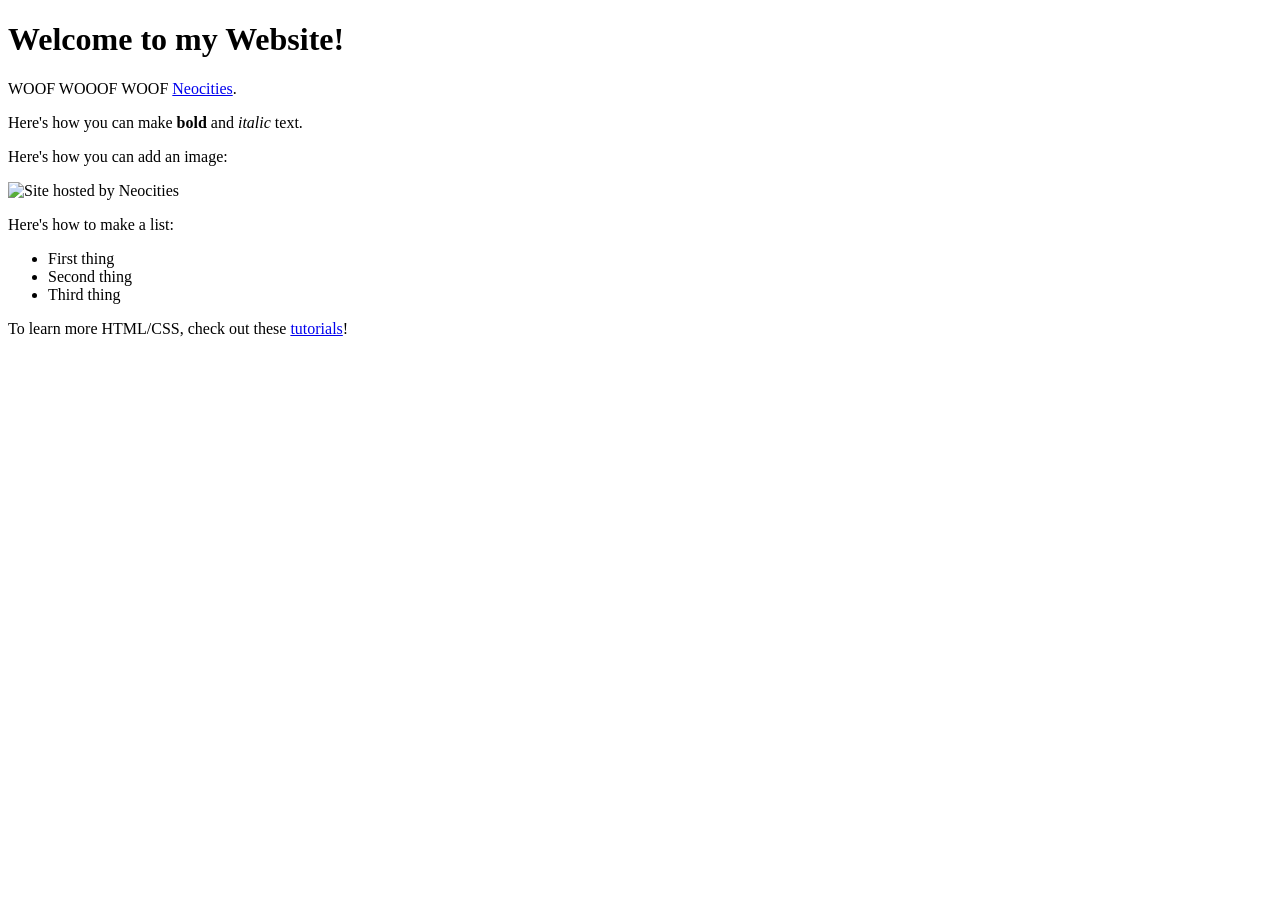
==== pogauo-hub/index.html @ de31f994 "First Commit" ====
<!DOCTYPE html>
<html>
  <head>
    <meta charset="UTF-8">
    <meta name="viewport" content="width=device-width, initial-scale=1.0">
    <title>The web site of pogauo</title>
    <!-- The style.css file allows you to change the look of your web pages.
         If you include the next line in all your web pages, they will all share the same look.
         This makes it easier to make new pages for your site. -->
    <link href="/style.css" rel="stylesheet" type="text/css" media="all">
  </head>
  <body>
    <h1>Welcome to my Website!</h1>

    <p>WOOF WOOOF WOOF <a href="https://neocities.org">Neocities</a>.</p>

    <p>Here's how you can make <strong>bold</strong> and <em>italic</em> text.</p>

    <p>Here's how you can add an image:</p>
    <img src="neocities.png" alt="Site hosted by Neocities">

    <p>Here's how to make a list:</p>

    <ul>
      <li>First thing</li>
      <li>Second thing</li>
      <li>Third thing</li>
    </ul>

    <p>To learn more HTML/CSS, check out these <a href="https://neocities.org/tutorials">tutorials</a>!</p>
  </body>
</html>
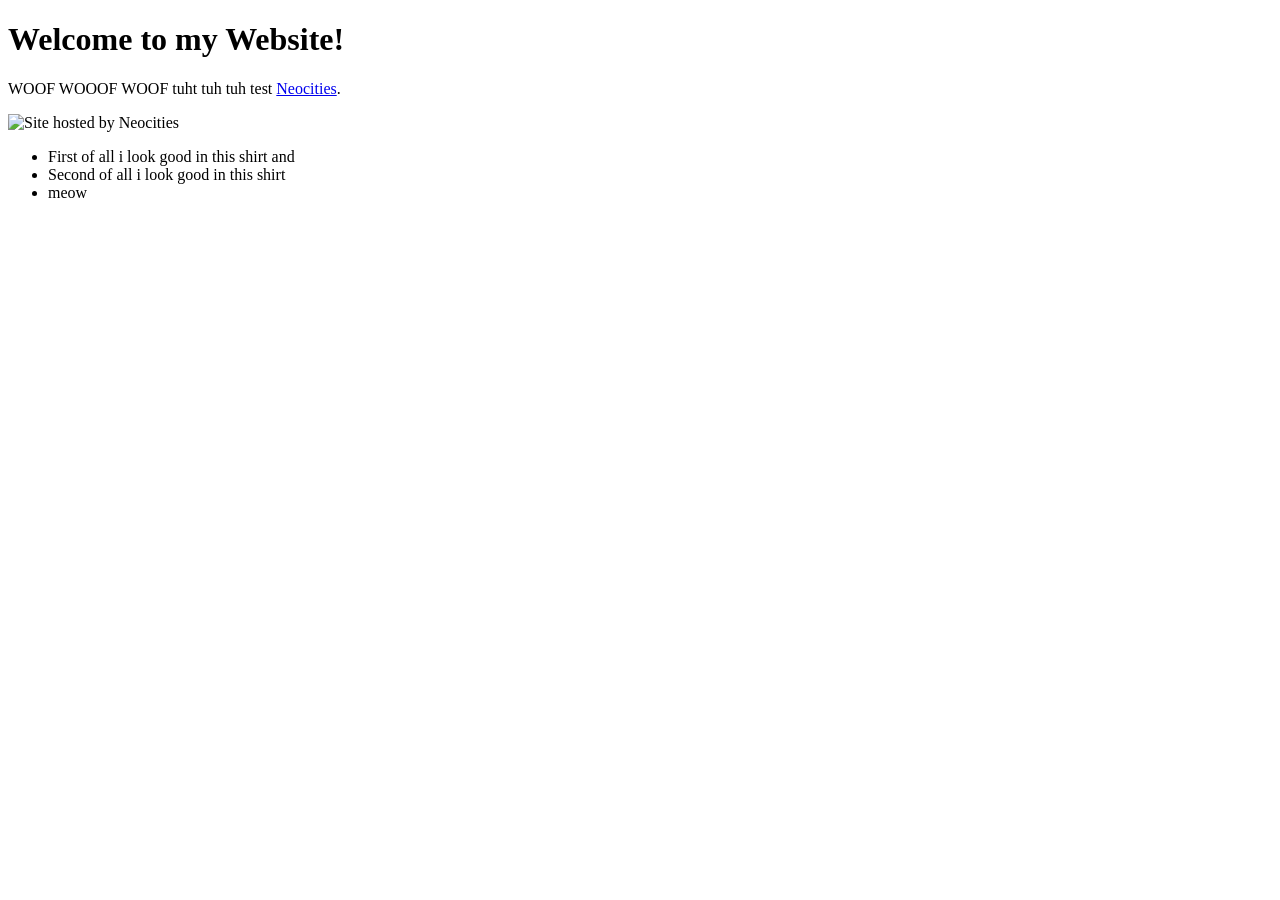
==== commit 3862f8aa: "trying" ====
--- a/pogauo-hub/index.html
+++ b/pogauo-hub/index.html
@@ -12,21 +12,19 @@
   <body>
     <h1>Welcome to my Website!</h1>
 
-    <p>WOOF WOOOF WOOF <a href="https://neocities.org">Neocities</a>.</p>
+    <p>WOOF WOOOF WOOF tuht tuh tuh test <a href="https://neocities.org">Neocities</a>.</p>
 
-    <p>Here's how you can make <strong>bold</strong> and <em>italic</em> text.</p>
-
-    <p>Here's how you can add an image:</p>
+   
     <img src="neocities.png" alt="Site hosted by Neocities">
 
-    <p>Here's how to make a list:</p>
+   
 
     <ul>
-      <li>First thing</li>
-      <li>Second thing</li>
-      <li>Third thing</li>
+      <li>First of all i look good in this shirt and</li>
+      <li>Second of all  i look good in this shirt</li>
+      <li>meow</li>
     </ul>
 
-    <p>To learn more HTML/CSS, check out these <a href="https://neocities.org/tutorials">tutorials</a>!</p>
+    
   </body>
 </html>
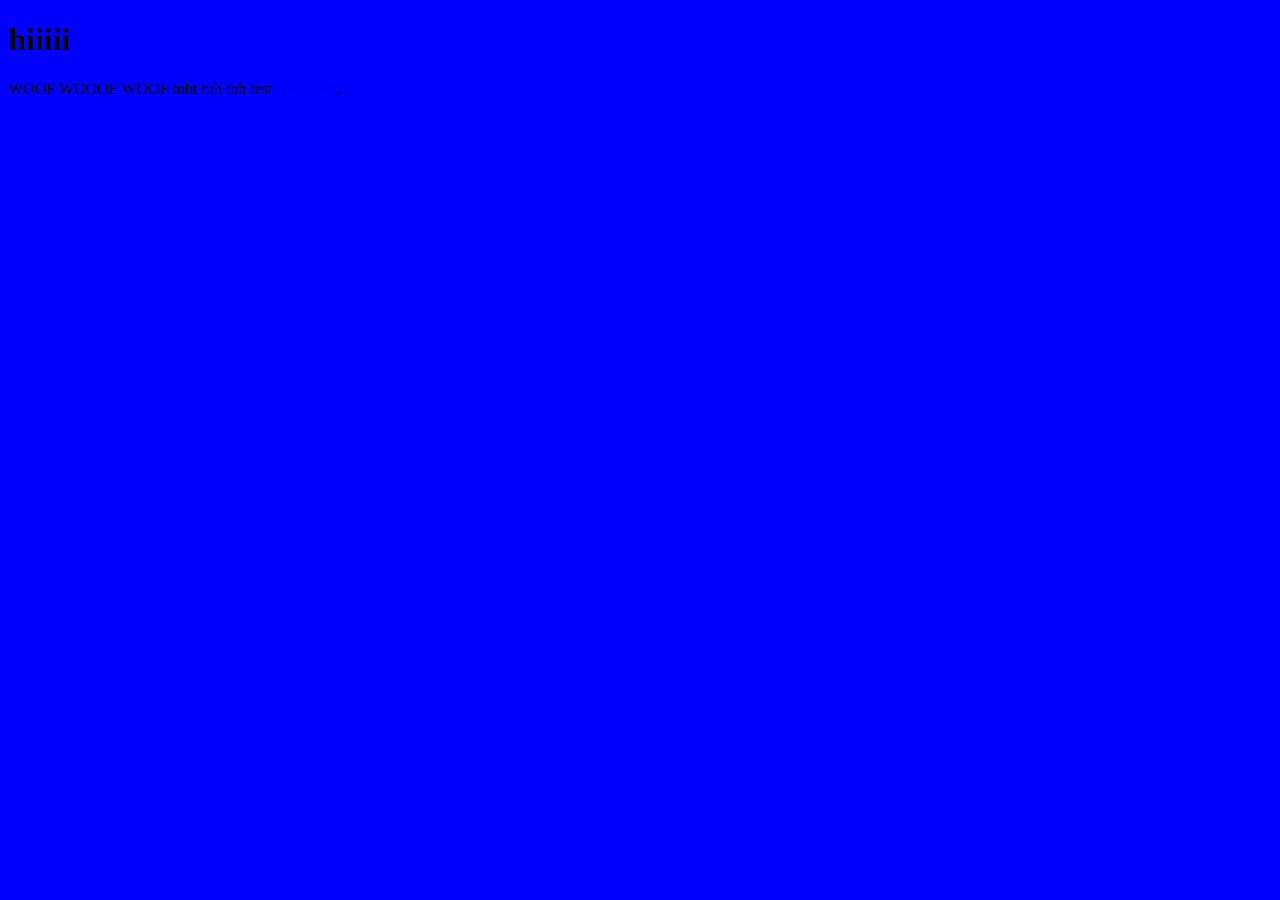
==== commit 376783f4: "express urself dont repress urself" ====
--- a/pogauo-hub/index.html
+++ b/pogauo-hub/index.html
@@ -3,27 +3,19 @@
   <head>
     <meta charset="UTF-8">
     <meta name="viewport" content="width=device-width, initial-scale=1.0">
-    <title>The web site of pogauo</title>
+    <title>pogauo!</title>
     <!-- The style.css file allows you to change the look of your web pages.
          If you include the next line in all your web pages, they will all share the same look.
          This makes it easier to make new pages for your site. -->
-    <link href="/style.css" rel="stylesheet" type="text/css" media="all">
+    <link href="style.css" rel="stylesheet" type="text/css" media="all">
   </head>
   <body>
-    <h1>Welcome to my Website!</h1>
+    <h1>hiiiii</h1>
 
     <p>WOOF WOOOF WOOF tuht tuh tuh test <a href="https://neocities.org">Neocities</a>.</p>
+    
 
-   
-    <img src="neocities.png" alt="Site hosted by Neocities">
-
-   
-
-    <ul>
-      <li>First of all i look good in this shirt and</li>
-      <li>Second of all  i look good in this shirt</li>
-      <li>meow</li>
-    </ul>
+  
 
     
   </body>
--- a/pogauo-hub/style.css
+++ b/pogauo-hub/style.css
@@ -0,0 +1,8 @@
+/* CSS is how you can add style to your website, such as colors, fonts, and positioning of your
+   HTML content. To learn how to do something, just try searching Google for questions like
+   "how to change link color." */
+
+body {
+  background-color: blue;
+  font-family: Verdana;
+}
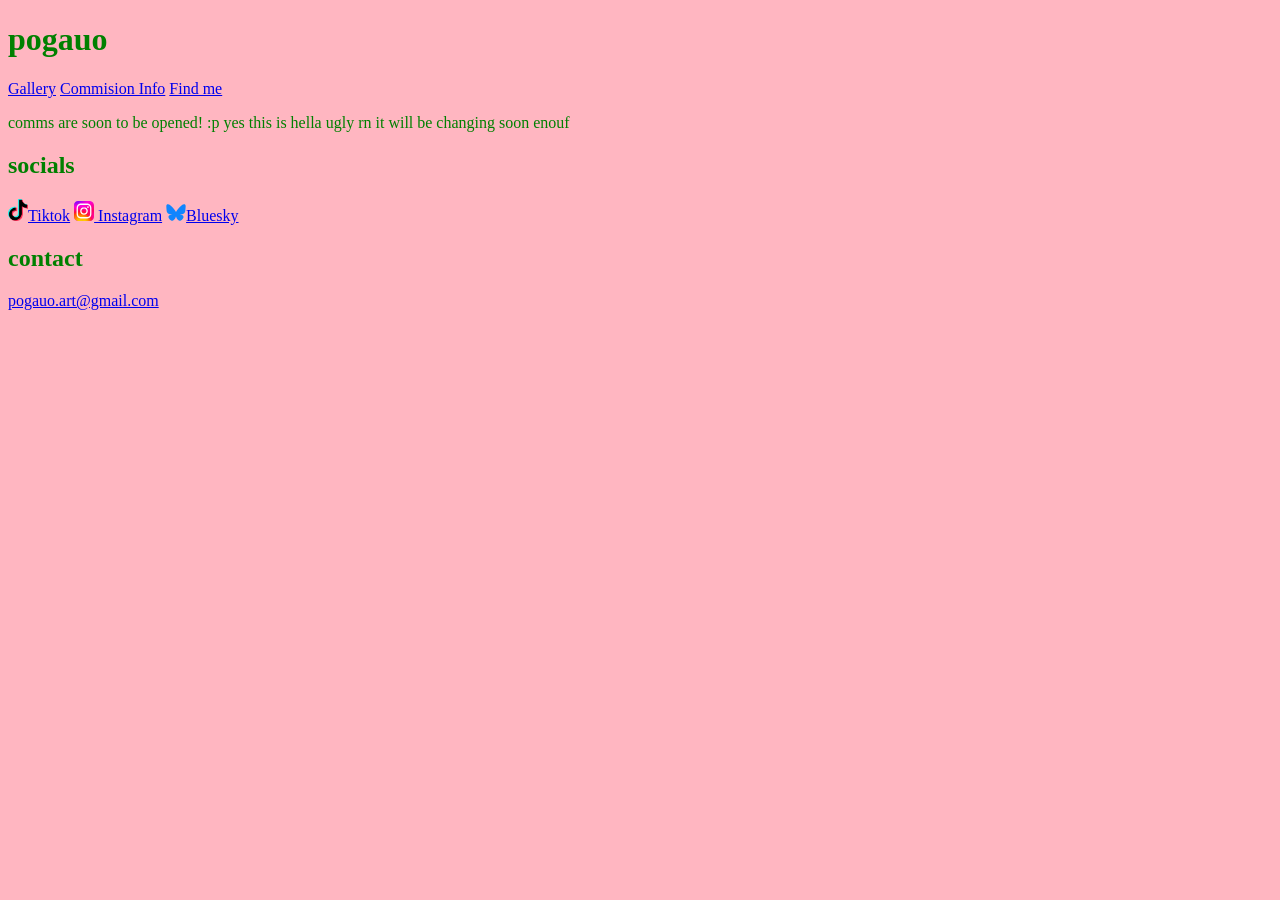
==== commit d482f52a: "meow test" ====
--- a/pogauo-hub/index.html
+++ b/pogauo-hub/index.html
@@ -1,5 +1,5 @@
 <!DOCTYPE html>
-<html>
+<html  lang="en">
   <head>
     <meta charset="UTF-8">
     <meta name="viewport" content="width=device-width, initial-scale=1.0">
@@ -10,9 +10,28 @@
     <link href="style.css" rel="stylesheet" type="text/css" media="all">
   </head>
   <body>
-    <h1>hiiiii</h1>
-
-    <p>WOOF WOOOF WOOF tuht tuh tuh test <a href="https://neocities.org">Neocities</a>.</p>
+    
+    <main class="site-wrapper">
+      
+      <header class="logo"><h1>pogauo</h1></header>
+   
+      
+      <nav>
+        <a href="gallery.html">Gallery</a>
+        <a href ="commisions.html">Commision Info</a> 
+        <a href="socials.html">Find me</a>
+      </nav>
+    <p>comms are soon to be opened! :p yes this is hella ugly rn it will be changing soon enouf</p>
+    <section class="socials">
+    <h2>socials</h2>
+    <a href="https://www.tiktok.com/@pogauo"><img src="images/tiktok-logo.png" style="width: 20px"><span>Tiktok</span></a>
+    <a href="https://www.instagram.com/pogauo/"><img src="images/Instagram_logo_2022.svg" style="width: 20px"><span> Instagram</span></a>
+      <a href="https://bsky.app/profile/pogauo.bsky.social"><img src="images/Bluesky_Logo.svg" style="width: 20px"><span>Bluesky</span></a>
+    </section>
+      
+      <h2>contact</h2>
+      <a href="malito: pogauo.art@gmail.com"><span>pogauo.art@gmail.com</span></a>
+    </main>
     
 
   
--- a/pogauo-hub/style.css
+++ b/pogauo-hub/style.css
@@ -3,6 +3,7 @@
    "how to change link color." */
 
 body {
-  background-color: blue;
+  background-color: lightpink;
   font-family: Verdana;
+   color: green;
 }
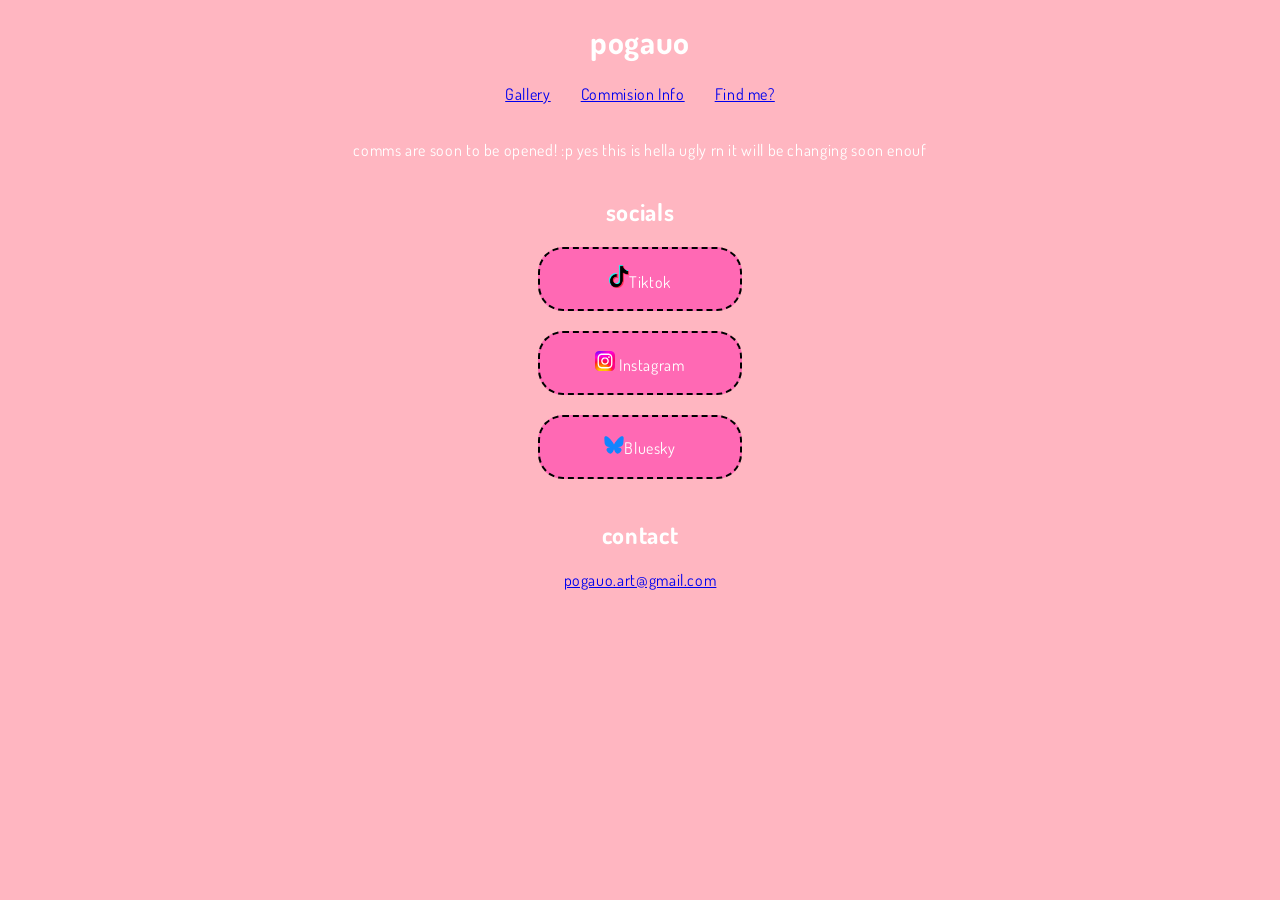
==== commit 46b8abfd: "pogauo bleh" ====
--- a/pogauo-hub/index.html
+++ b/pogauo-hub/index.html
@@ -8,6 +8,9 @@
          If you include the next line in all your web pages, they will all share the same look.
          This makes it easier to make new pages for your site. -->
     <link href="style.css" rel="stylesheet" type="text/css" media="all">
+    <link rel="preconnect" href="https://fonts.googleapis.com">
+<link rel="preconnect" href="https://fonts.gstatic.com" crossorigin>
+<link href="https://fonts.googleapis.com/css2?family=Dosis:wght@200..800&display=swap" rel="stylesheet">
   </head>
   <body>
     
@@ -19,18 +22,23 @@
       <nav>
         <a href="gallery.html">Gallery</a>
         <a href ="commisions.html">Commision Info</a> 
-        <a href="socials.html">Find me</a>
+        <a href="socials.html">Find me?</a>
       </nav>
+      <section class="content-wrapper">
     <p>comms are soon to be opened! :p yes this is hella ugly rn it will be changing soon enouf</p>
-    <section class="socials">
+   
+      <section class="socials">
     <h2>socials</h2>
-    <a href="https://www.tiktok.com/@pogauo"><img src="images/tiktok-logo.png" style="width: 20px"><span>Tiktok</span></a>
-    <a href="https://www.instagram.com/pogauo/"><img src="images/Instagram_logo_2022.svg" style="width: 20px"><span> Instagram</span></a>
-      <a href="https://bsky.app/profile/pogauo.bsky.social"><img src="images/Bluesky_Logo.svg" style="width: 20px"><span>Bluesky</span></a>
+    <div class="button"><a href="https://www.tiktok.com/@pogauo"><img src="images/tiktok-logo.png" style="width: 20px"><span>Tiktok</span></a></div>
+    <div class="button"><a href="https://www.instagram.com/pogauo/"><img src="images/Instagram_logo_2022.svg" style="width: 20px"><span> Instagram</span></a></div>
+    <div class="button"><a href="https://bsky.app/profile/pogauo.bsky.social"><img src="images/Bluesky_Logo.svg" style="width: 20px"><span>Bluesky</span></a></div>
     </section>
-      
+      <section class="contact">
       <h2>contact</h2>
       <a href="malito: pogauo.art@gmail.com"><span>pogauo.art@gmail.com</span></a>
+        </section>
+    </section>
+    
     </main>
     
 
--- a/pogauo-hub/style.css
+++ b/pogauo-hub/style.css
@@ -4,6 +4,59 @@
 
 body {
   background-color: lightpink;
-  font-family: Verdana;
-   color: green;
+   color: white;
+   height: 100vh;
+   width: 100vw;
+   margin: 0;
+   font-family: "Dosis";
+   letter-spacing: 0.04rem;
+}
+
+
+
+.site-wrapper {
+   display: flex;
+   flex-direction: column;
+   align-items: center;
+   justify-content: center;
+   position: relative;
+}
+
+.content-wrapper {
+   padding: 20px;
+}
+
+nav {
+   display: flex;
+   gap: 30px;
+}
+
+.socials {
+   display: flex;
+   flex-direction: column;
+   align-items: center;
+}
+
+.contact {
+   display: flex;
+   flex-direction: column;
+   align-items: center;
+}
+
+.button {
+   display: flex;
+   align-items: center;
+   justify-content: center;
+   margin-bottom: 20px;
+   padding: 15px;
+   background-color: hotpink;
+   border: black 2px dashed;
+   border-radius: 25px;
+   min-width: 170px;
+   height: 30px;
+}
+
+.button a {
+   text-decoration: none;
+   color: white;
 }
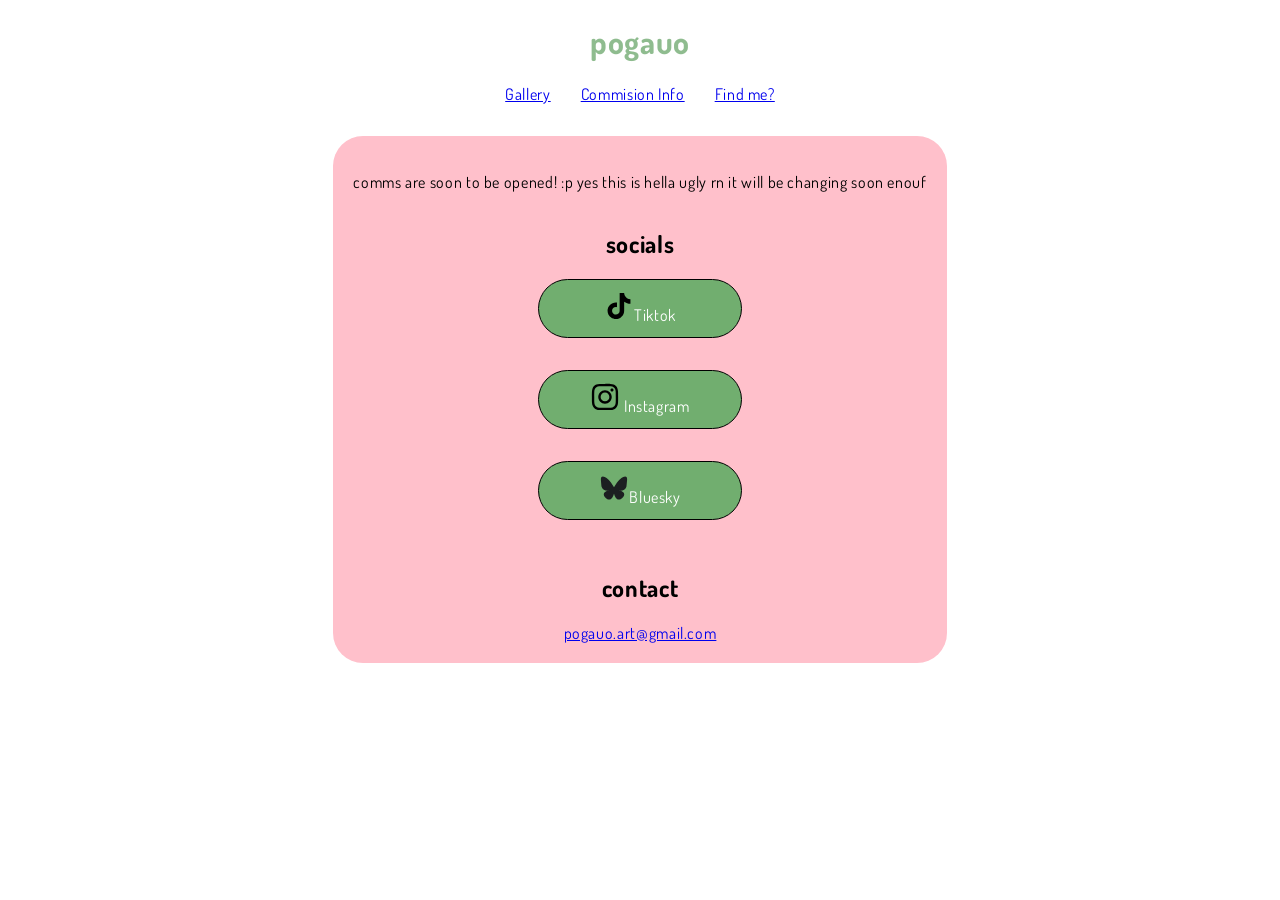
==== commit 52ddc189: "idc idc anymore no care no care in the world" ====
--- a/pogauo-hub/index.html
+++ b/pogauo-hub/index.html
@@ -25,13 +25,15 @@
         <a href="socials.html">Find me?</a>
       </nav>
       <section class="content-wrapper">
+        <div class="top">
     <p>comms are soon to be opened! :p yes this is hella ugly rn it will be changing soon enouf</p>
-   
+   </div>
+        
       <section class="socials">
     <h2>socials</h2>
-    <div class="button"><a href="https://www.tiktok.com/@pogauo"><img src="images/tiktok-logo.png" style="width: 20px"><span>Tiktok</span></a></div>
-    <div class="button"><a href="https://www.instagram.com/pogauo/"><img src="images/Instagram_logo_2022.svg" style="width: 20px"><span> Instagram</span></a></div>
-    <div class="button"><a href="https://bsky.app/profile/pogauo.bsky.social"><img src="images/Bluesky_Logo.svg" style="width: 20px"><span>Bluesky</span></a></div>
+    <div class="button"><a href="https://www.tiktok.com/@pogauo"><img src="images/tik-tok.svg" style="width: 30px;"><span>Tiktok</span></a></div>
+    <div class="button"><a href="https://www.instagram.com/pogauo/"><img src="images/instagram.svg" style="width: 30px"><span> Instagram</span></a></div>
+    <div class="button"><a href="https://bsky.app/profile/pogauo.bsky.social"><img src="images/bluesky.svg" style="width: 30px"><span>Bluesky</span></a></div>
     </section>
       <section class="contact">
       <h2>contact</h2>
--- a/pogauo-hub/style.css
+++ b/pogauo-hub/style.css
@@ -3,18 +3,25 @@
    "how to change link color." */
 
 body {
-  background-color: lightpink;
-   color: white;
    height: 100vh;
    width: 100vw;
    margin: 0;
+   font-size: 1rem;
    font-family: "Dosis";
    letter-spacing: 0.04rem;
+   background-color: #ffffff;
+opacity: 1;
+   
+background-image:  repeating-linear-gradient(to right, transparent 0, transparent 1px, #ffffff 1px, #ffffff 3px, transparent 3px, transparent 4px), repeating-linear-gradient(to bottom, transparent 0, transparent 1px, #ffffff 1px, #ffffff 3px, transparent 3px, transparent 4px), linear-gradient(to bottom, #e1b2b2 0.36px, transparent 0.36px), linear-gradient(to right, #e1b2b2 0.36px, transparent 0.36px) ;
+background-size: 100% 100%, 100% 100%, 20px 20px, 20px 20px;
+background-position: 0 0, 0 0, 0 -0.12px, -0.12px 0;
+   z-index: -30px;
 }
 
 
 
 .site-wrapper {
+   z-index: 10px;
    display: flex;
    flex-direction: column;
    align-items: center;
@@ -22,14 +29,26 @@
    position: relative;
 }
 
-.content-wrapper {
-   padding: 20px;
+header {
+   color: darkseagreen;
 }
 
 nav {
    display: flex;
    gap: 30px;
 }
+
+.content-wrapper {
+   margin-top: 2rem;
+   background-color: pink;
+   border-radius: 30px;
+   padding: 20px;
+}
+
+.top {
+  text-align: center;
+}
+
 
 .socials {
    display: flex;
@@ -44,19 +63,29 @@
 }
 
 .button {
-   display: flex;
+   display: inline-flex;
    align-items: center;
    justify-content: center;
-   margin-bottom: 20px;
-   padding: 15px;
-   background-color: hotpink;
-   border: black 2px dashed;
-   border-radius: 25px;
+   margin-bottom: 2rem;
+   padding: 1rem;
+   background-color: #71ae6f;
+   border: black 0.05rem solid;
+   border-radius: 35px;
    min-width: 170px;
-   height: 30px;
+   height: 25px;
+    transition: transform 0.4s cubic-bezier(0.25, 0.1, 0.25, 1);
 }
 
-.button a {
+.button img {
+  
+}
+
+.button > a {
    text-decoration: none;
    color: white;
+  
+}
+
+.button:hover {
+   transform: scale(1.10);
 }
